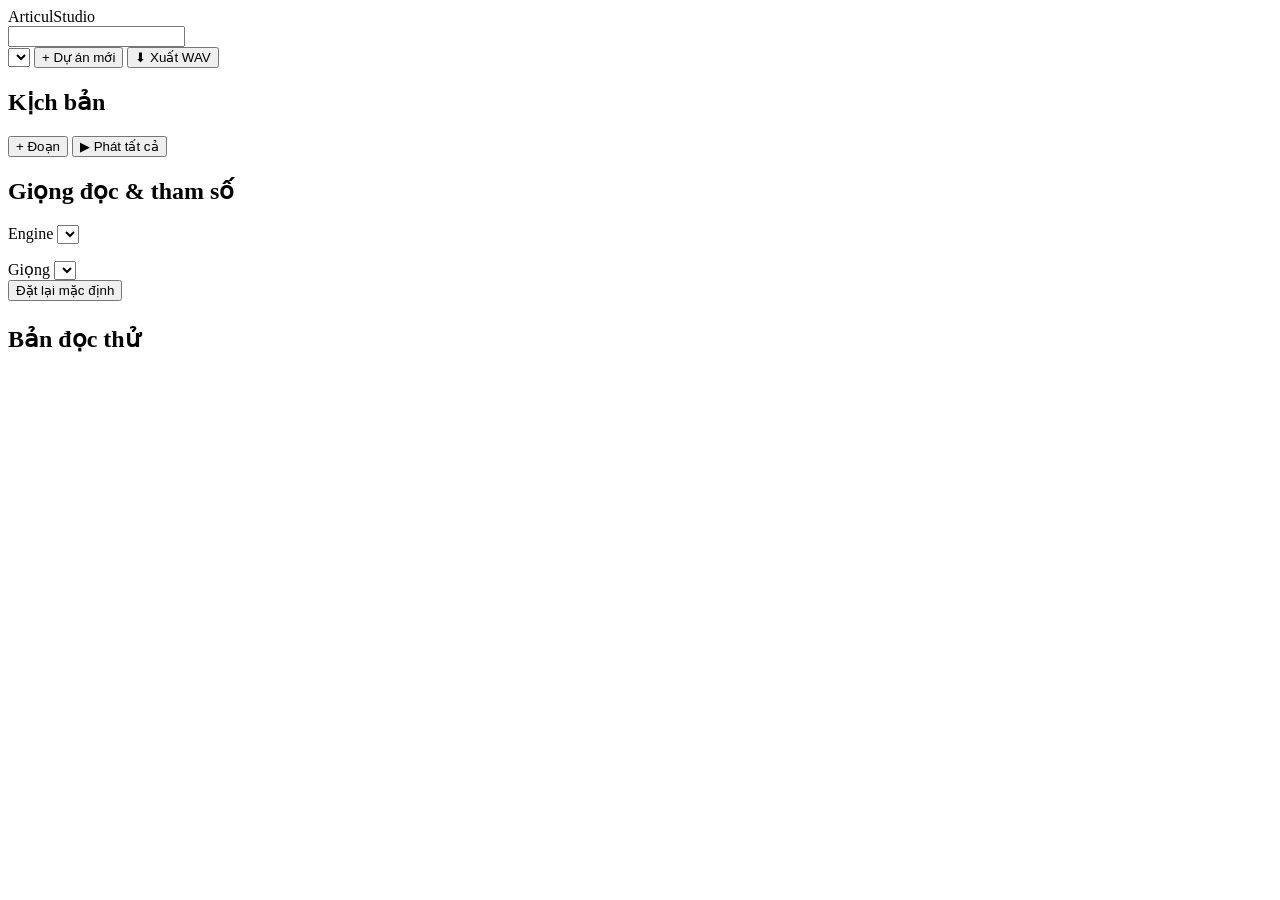
==== studio/web/index.html @ e9211771 "Add studio web UI and make text normalization engine-owned - web/: vanilla JS studio editor (no buil" ====
<!doctype html>
<html lang="vi">
<head>
  <meta charset="utf-8" />
  <meta name="viewport" content="width=device-width, initial-scale=1" />
  <title>Articul Studio</title>
  <link rel="stylesheet" href="/style.css" />
</head>
<body>
  <header class="topbar">
    <div class="brand">Articul<span>Studio</span></div>
    <input id="project-title" class="title-input" aria-label="Tên dự án" />
    <div class="topbar-actions">
      <select id="project-picker" aria-label="Chọn dự án"></select>
      <button id="btn-new" class="ghost">+ Dự án mới</button>
      <button id="btn-export" class="primary">⬇ Xuất WAV</button>
    </div>
  </header>

  <main class="layout">
    <section class="sections-pane">
      <div class="pane-head">
        <h2>Kịch bản</h2>
        <div>
          <button id="btn-add-section" class="ghost">+ Đoạn</button>
          <button id="btn-play-all" class="ghost">▶ Phát tất cả</button>
        </div>
      </div>
      <div id="sections" class="sections"></div>
    </section>

    <aside class="settings-pane">
      <div class="pane-head"><h2>Giọng đọc &amp; tham số</h2></div>
      <label class="field">
        <span>Engine</span>
        <select id="engine-picker"></select>
      </label>
      <p id="engine-note" class="engine-note"></p>
      <label class="field">
        <span>Giọng</span>
        <select id="voice-picker"></select>
      </label>
      <div id="params"></div>
      <button id="btn-apply-params" class="wide ghost">Đặt lại mặc định</button>
      <div class="pane-head" style="margin-top:1.5rem"><h2>Bản đọc thử</h2></div>
      <div id="player-slot"></div>
    </aside>
  </main>

  <template id="section-tpl">
    <article class="section-card">
      <div class="section-head">
        <span class="section-index"></span>
        <select class="section-voice" aria-label="Giọng của đoạn"></select>
        <button class="section-generate">⚡ Đọc</button>
        <button class="section-play">▶</button>
        <span class="section-duration"></span>
        <button class="section-delete" title="Xóa đoạn">✕</button>
      </div>
      <textarea class="section-text" rows="4" placeholder="Nhập văn bản tiếng Việt…"></textarea>
      <div class="section-preview"></div>
      <audio class="section-audio" preload="auto"></audio>
    </article>
  </template>

  <script src="/app.js"></script>
</body>
</html>
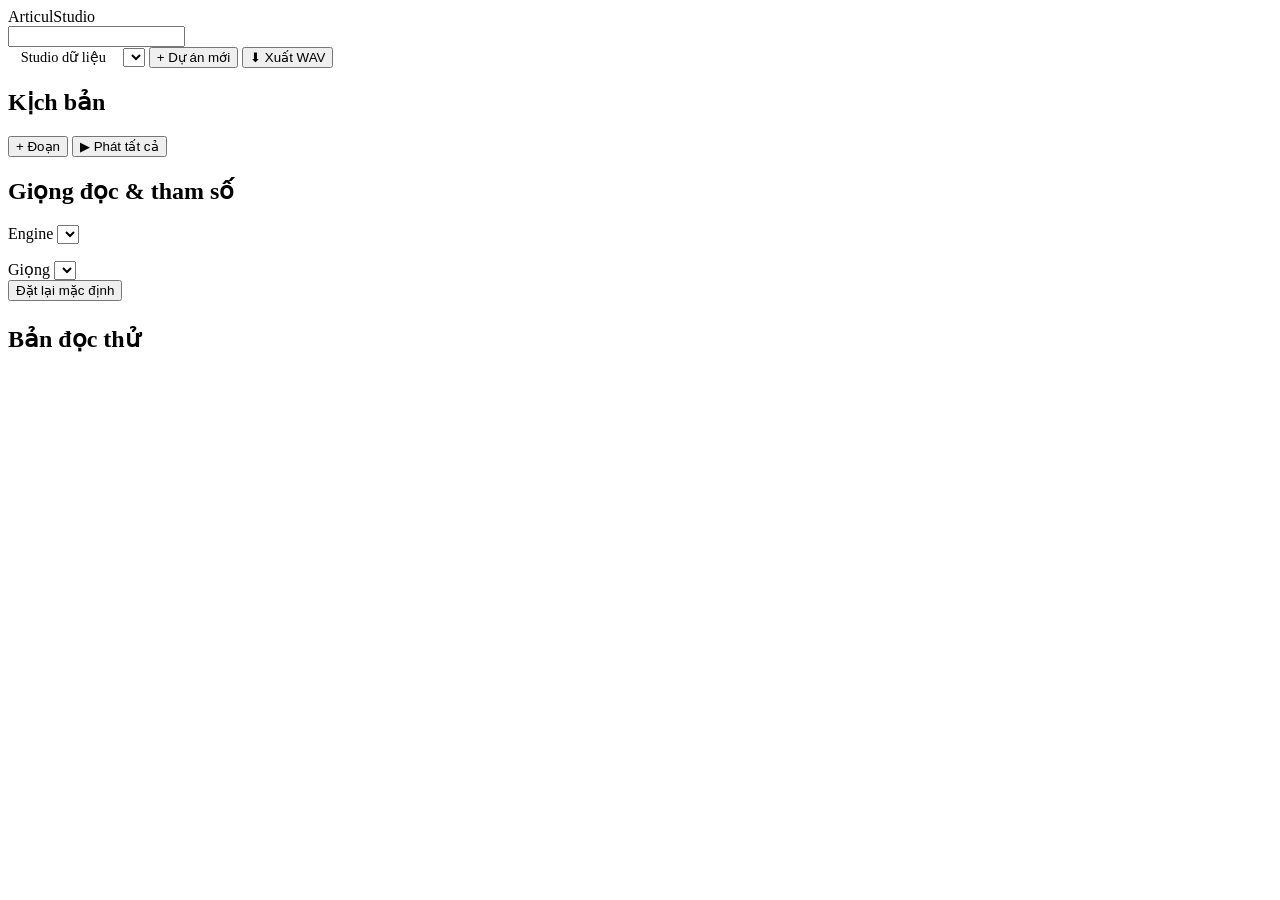
==== commit 29186e57: "Add data studio: ingest/review/export pipeline for training + Vieneu engine Turns the studio into a " ====
--- a/studio/web/index.html
+++ b/studio/web/index.html
@@ -11,6 +11,7 @@
     <div class="brand">Articul<span>Studio</span></div>
     <input id="project-title" class="title-input" aria-label="Tên dự án" />
     <div class="topbar-actions">
+      <a href="/dataset.html" class="ghost" style="text-decoration:none;color:var(--muted);border:1px solid var(--line);border-radius:8px;padding:0.42rem 0.8rem;font-size:0.9rem">Studio dữ liệu</a>
       <select id="project-picker" aria-label="Chọn dự án"></select>
       <button id="btn-new" class="ghost">+ Dự án mới</button>
       <button id="btn-export" class="primary">⬇ Xuất WAV</button>
